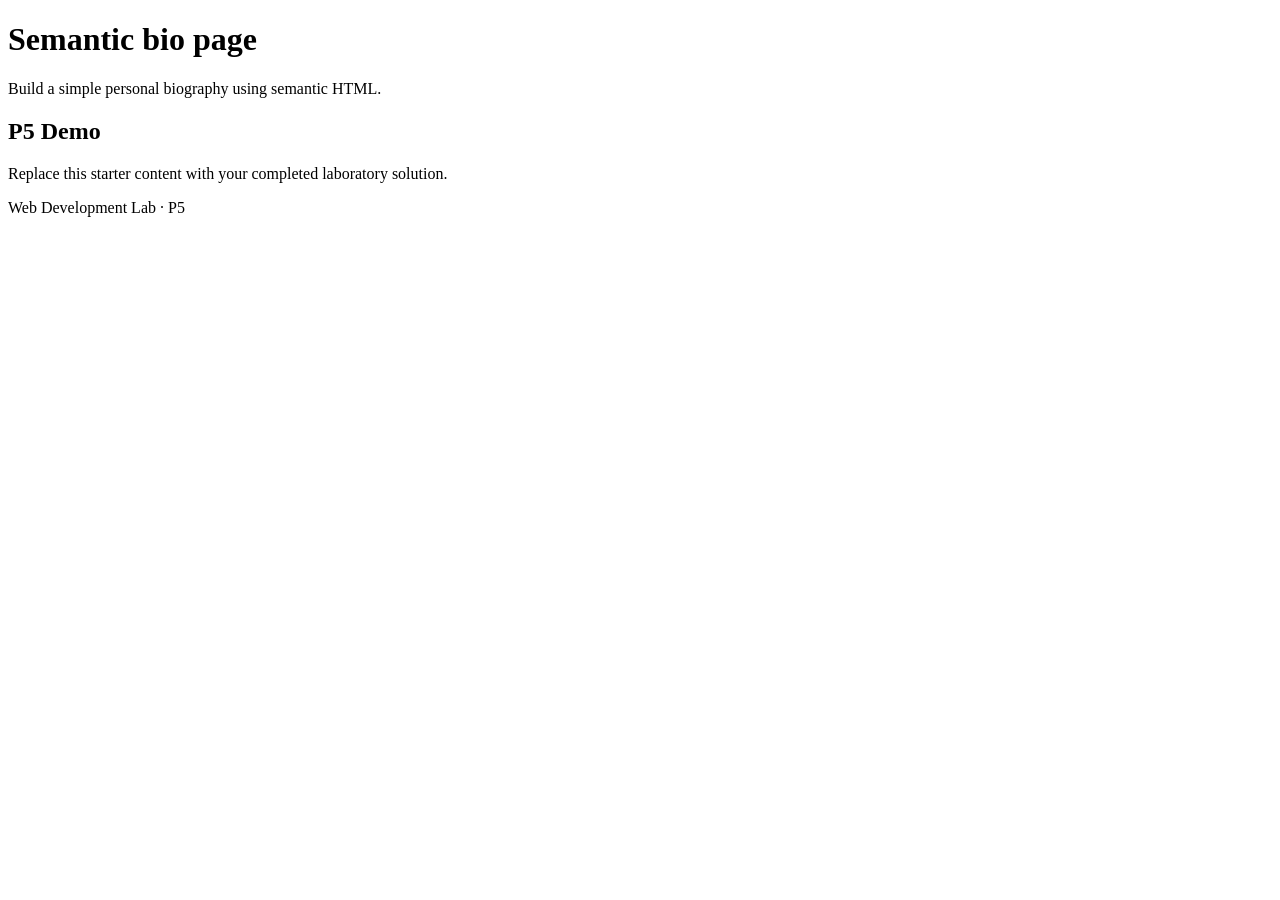
==== P5/index.html @ 9120bc06 "Add P5 HTML starter" ====
<!doctype html>
<html lang="en"><head><meta charset="UTF-8"><meta name="viewport" content="width=device-width, initial-scale=1.0"><title>P5 — Semantic bio page</title><link rel="stylesheet" href="style.css"></head>
<body><header class="site-header"><h1>Semantic bio page</h1><p>Build a simple personal biography using semantic HTML.</p></header><main><section class="content-card"><h2>P5 Demo</h2><p>Replace this starter content with your completed laboratory solution.</p></section></main><footer class="site-footer"><p>Web Development Lab · P5</p></footer></body></html>
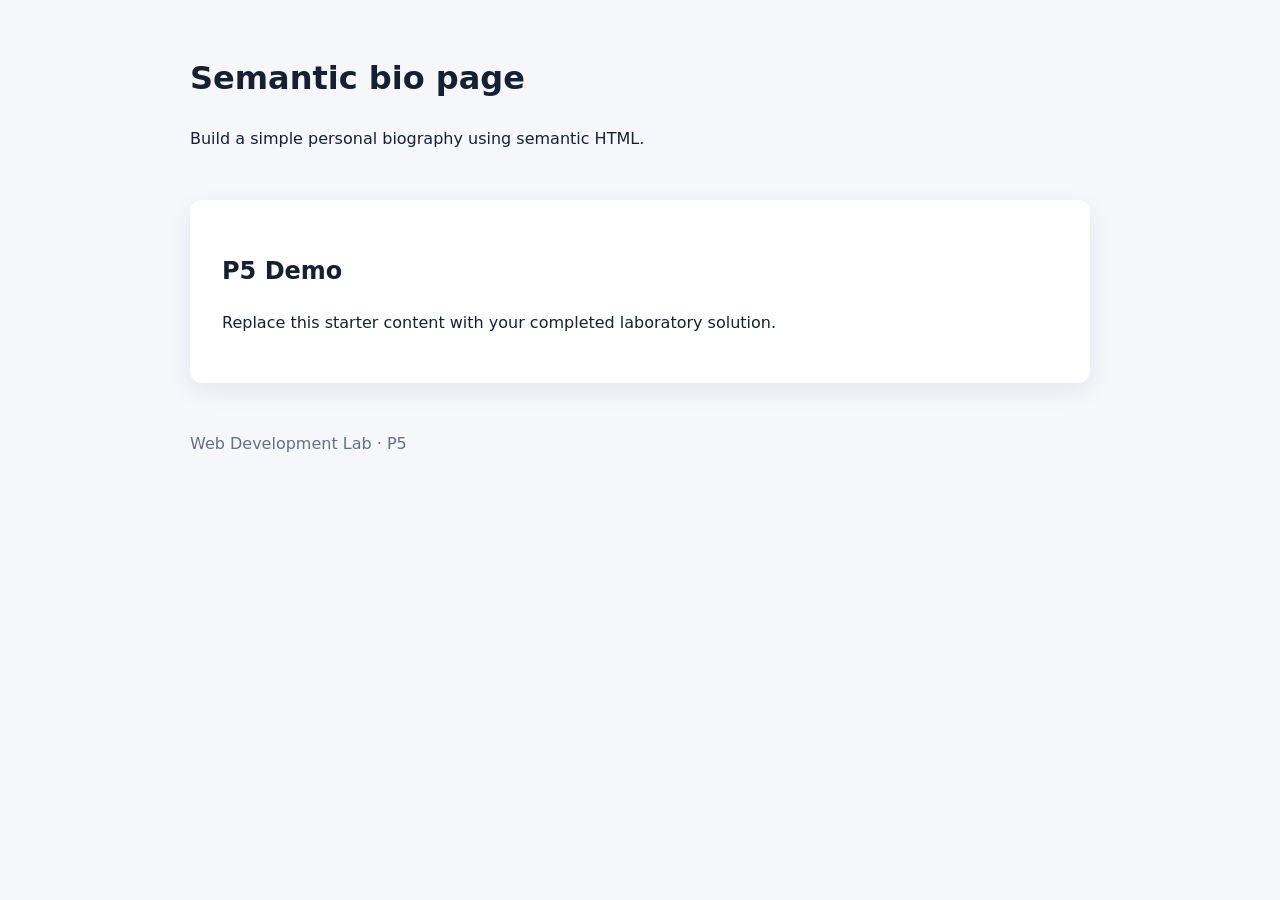
==== commit 149d0a21: "Format HTML structure in index.html" ====
--- a/P5/index.html
+++ b/P5/index.html
@@ -1,3 +1,24 @@
 <!doctype html>
-<html lang="en"><head><meta charset="UTF-8"><meta name="viewport" content="width=device-width, initial-scale=1.0"><title>P5 — Semantic bio page</title><link rel="stylesheet" href="style.css"></head>
-<body><header class="site-header"><h1>Semantic bio page</h1><p>Build a simple personal biography using semantic HTML.</p></header><main><section class="content-card"><h2>P5 Demo</h2><p>Replace this starter content with your completed laboratory solution.</p></section></main><footer class="site-footer"><p>Web Development Lab · P5</p></footer></body></html>
+<html lang="en">
+  <head>
+    <meta charset="UTF-8">
+    <meta name="viewport" content="width=device-width, initial-scale=1.0">
+    <title>P5 — Semantic bio page</title>
+    <link rel="stylesheet" href="style.css">
+  </head>
+<body>
+  <header class="site-header">
+    <h1>Semantic bio page</h1>
+    <p>Build a simple personal biography using semantic HTML.</p>
+  </header>
+  <main>
+    <section class="content-card">
+      <h2>P5 Demo</h2>
+      <p>Replace this starter content with your completed laboratory solution.</p>
+    </section>
+  </main>
+  <footer class="site-footer">
+    <p>Web Development Lab · P5</p>
+  </footer>
+</body>
+</html>
--- a/P5/style.css
+++ b/P5/style.css
@@ -0,0 +1,6 @@
+/* External stylesheet — no inline CSS */
+:root { --color-bg:#f5f7fb; --color-surface:#fff; --color-text:#172033; --color-accent:#3157d5; --space-1:.5rem; --space-2:1rem; --space-3:2rem; --radius:.75rem; font-family:system-ui,-apple-system,BlinkMacSystemFont,"Segoe UI",sans-serif; }
+* { box-sizing:border-box; } body { margin:0; background:var(--color-bg); color:var(--color-text); line-height:1.6; }
+.site-header,main,.site-footer { width:min(92%,900px); margin-inline:auto; } .site-header { padding-block:var(--space-3); }
+.content-card { background:var(--color-surface); padding:var(--space-3); border-radius:var(--radius); box-shadow:0 8px 24px #17203312; }
+.site-footer { padding-block:var(--space-3); color:#667085; }
